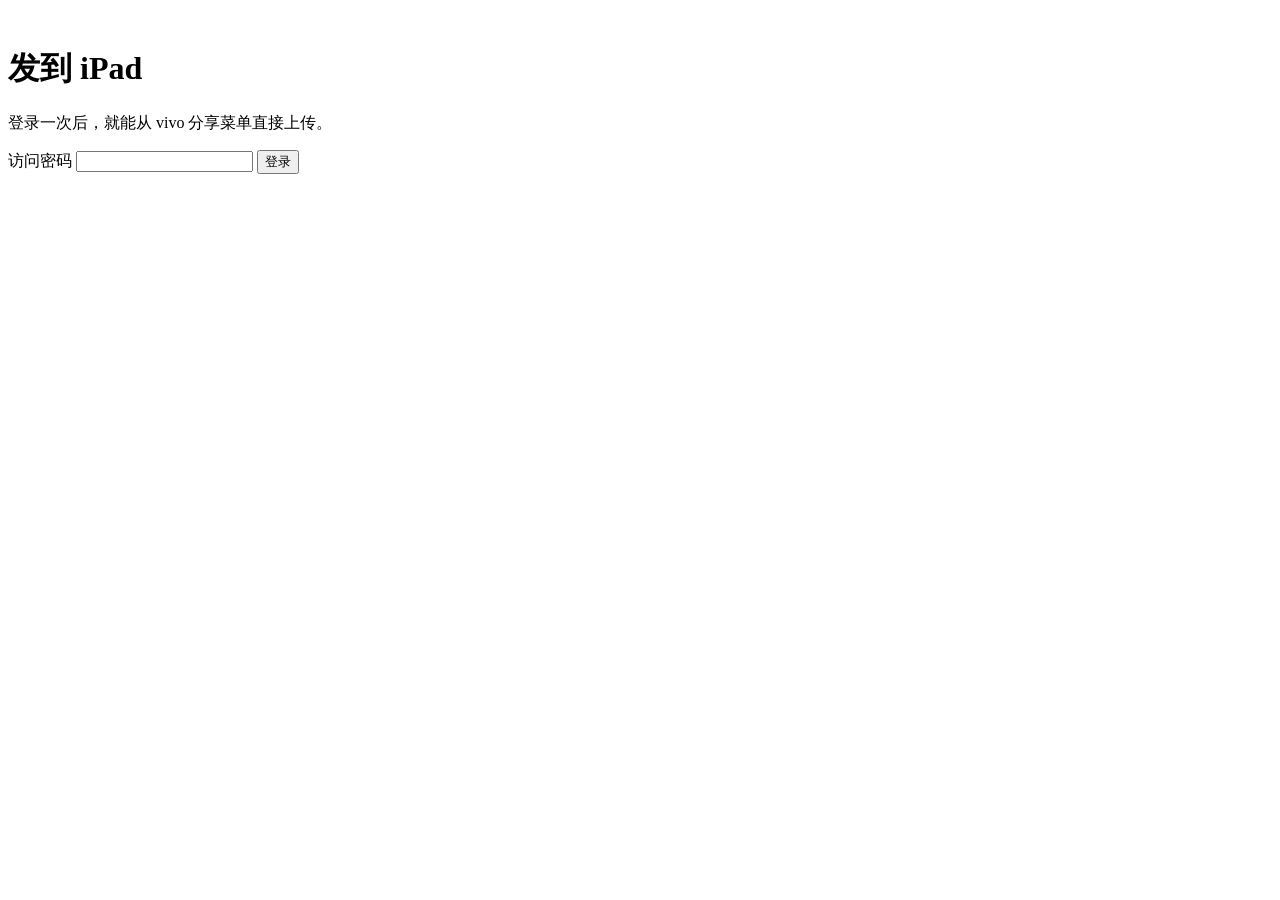
==== app/static/login.html @ c8139556 "Prepare self-hosted Android to iPad drop service" ====
<!doctype html>
<html lang="zh-CN">
<head>
  <meta charset="utf-8">
  <meta name="viewport" content="width=device-width,initial-scale=1,viewport-fit=cover">
  <meta name="theme-color" content="#2457e6">
  <link rel="manifest" href="manifest.webmanifest">
  <link rel="icon" href="static/icon-192.png">
  <link rel="stylesheet" href="static/style.css">
  <title>发到 iPad</title>
</head>
<body>
  <main class="card narrow">
    <img class="logo" src="static/icon-192.png" alt="">
    <h1>发到 iPad</h1>
    <p class="muted">登录一次后，就能从 vivo 分享菜单直接上传。</p>
    <form method="post" action="login">
      <label for="password">访问密码</label>
      <input id="password" name="password" type="password" required autocomplete="current-password">
      <button type="submit">登录</button>
      <p id="error" class="error" hidden>密码不正确</p>
    </form>
  </main>
  <script>if(new URLSearchParams(location.search).has('error'))document.querySelector('#error').hidden=false;</script>
</body>
</html>
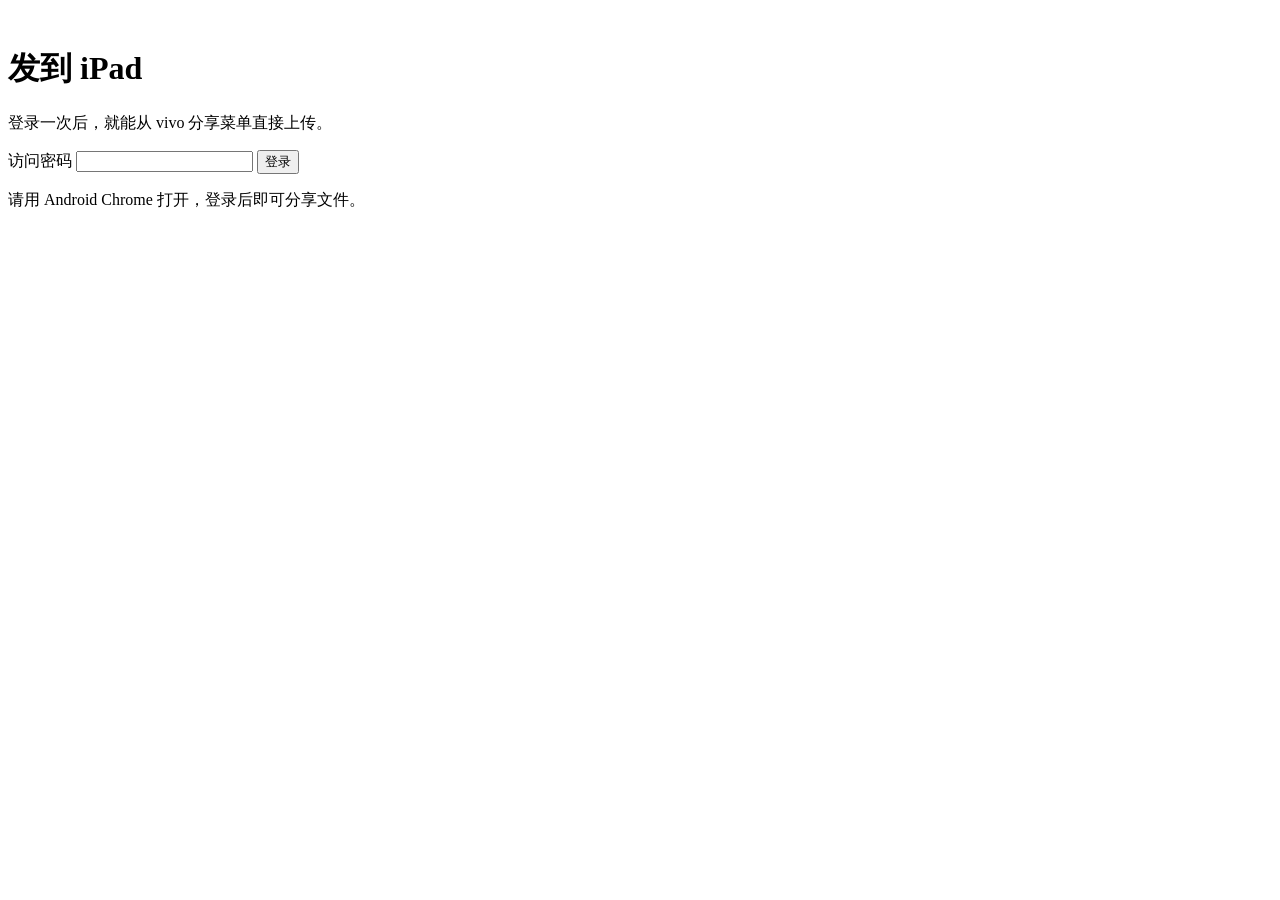
==== commit 33b3900a: "Fix PWA install scopes and restore legacy share handling" ====
--- a/app/static/login.html
+++ b/app/static/login.html
@@ -20,7 +20,10 @@
       <button type="submit">登录</button>
       <p id="error" class="error" hidden>密码不正确</p>
     </form>
+    <button id="install" type="button" hidden>安装到手机分享菜单</button>
+    <p id="install-hint" class="muted">请用 Android Chrome 打开，登录后即可分享文件。</p>
   </main>
+  <script src="static/install.js"></script>
   <script>if(new URLSearchParams(location.search).has('error'))document.querySelector('#error').hidden=false;</script>
 </body>
 </html>
